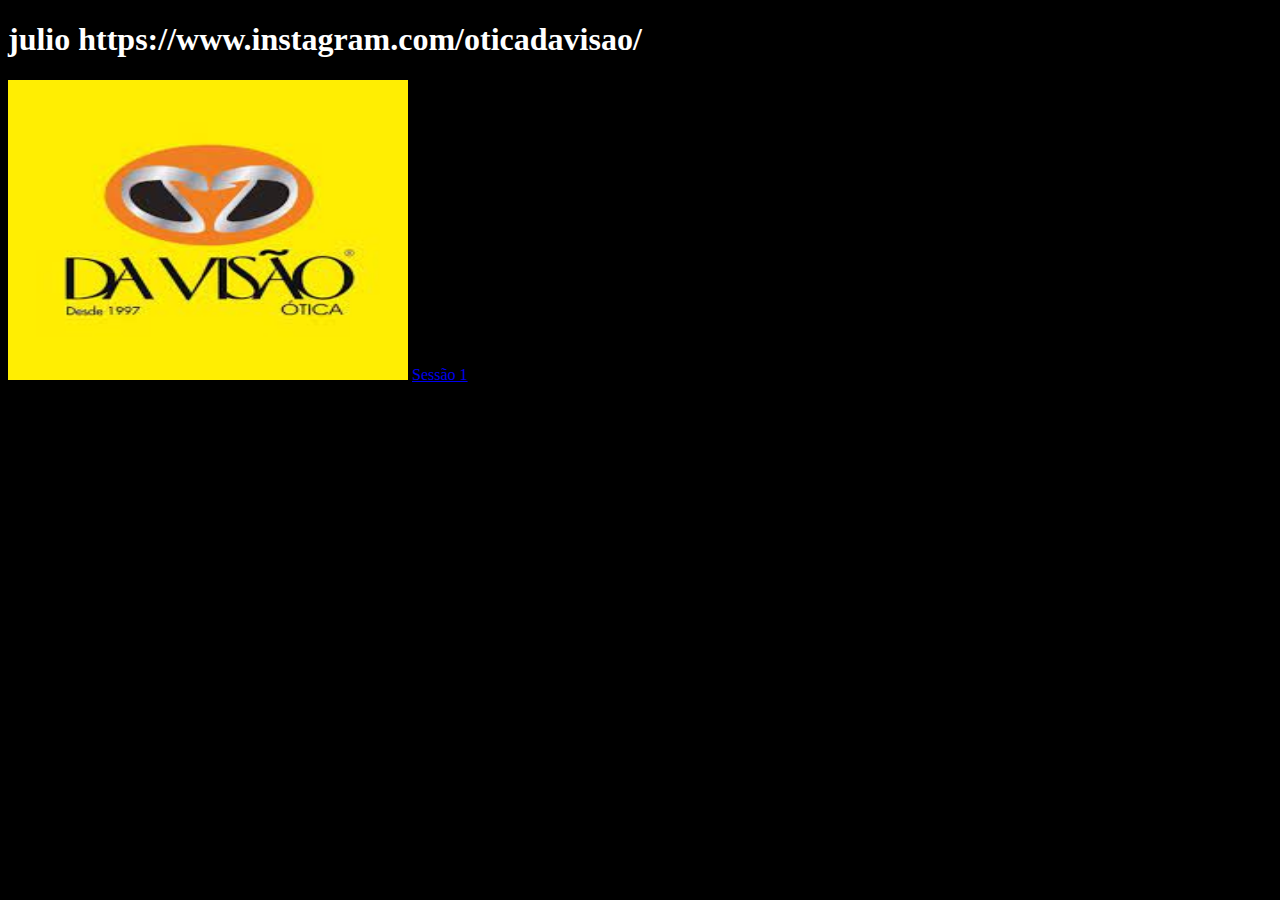
==== sessao1.html @ fcb5245e "Create sessao1.html" ====
<!DOCTYPE html>
<html lang="en">
<head>
    <meta charset="UTF-8">
    <meta http-equiv="X-UA-Compatible" content="IE=edge">
    <meta name="viewport" content="width=device-width, initial-scale=1.0">
    <title>Document</title>
        <link rel="stylesheet" type="text/css" href="style.css" media="screen" />
</head>
<body>
    <h1>julio https://www.instagram.com/oticadavisao/ </h1>
    <h2></h2>
    <img src="otica.jpeg" alt="picard facepalm" width="400" height="300">
    <a href="sessao1.html">Sessão 1</a>
</body>
</html>
---- style.css ----
body {
  background-color: black;
  color: white;
}
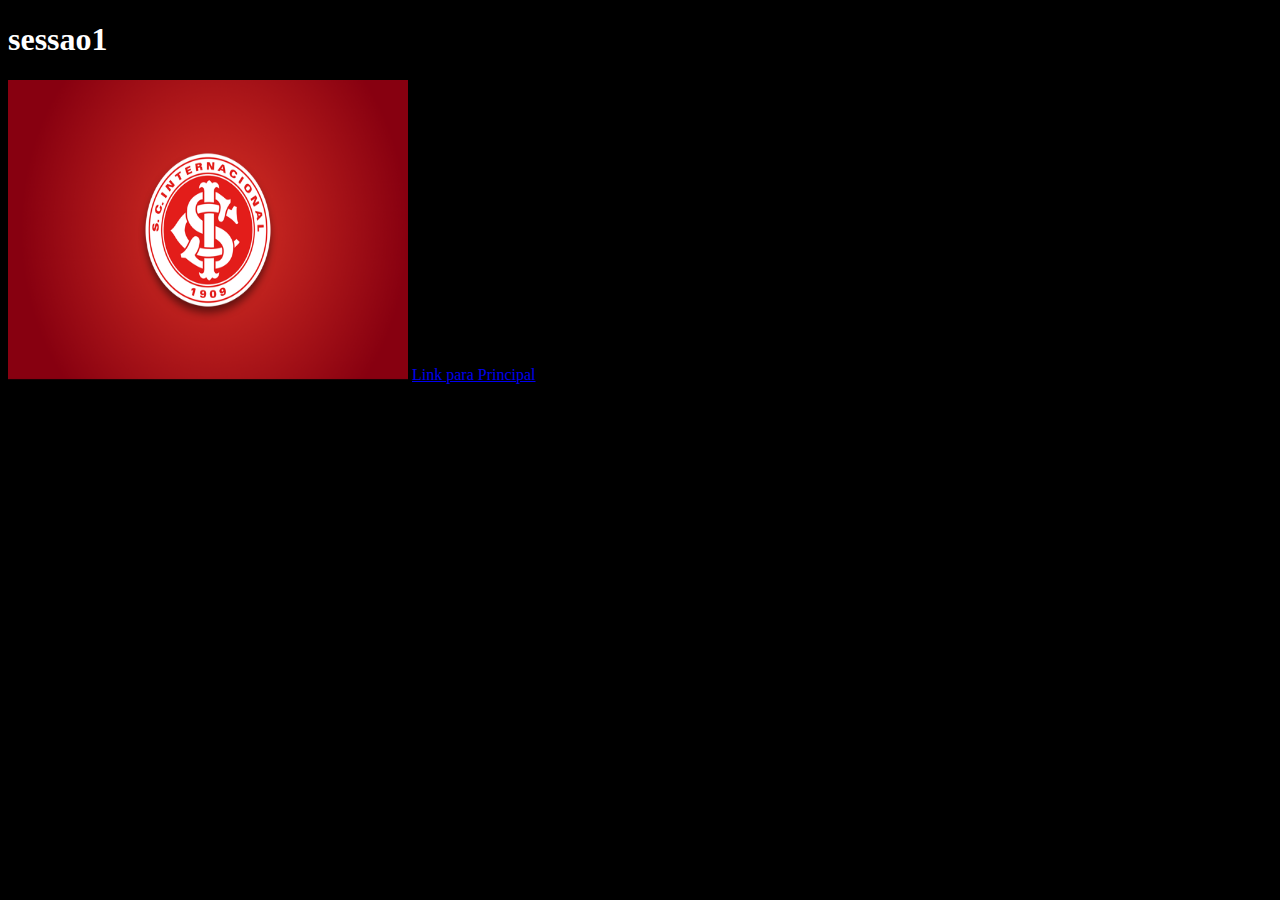
==== commit a4546e33: "Update sessao1.html" ====
--- a/sessao1.html
+++ b/sessao1.html
@@ -1,4 +1,3 @@
-
 <!DOCTYPE html>
 <html lang="en">
 <head>
@@ -6,12 +5,12 @@
     <meta http-equiv="X-UA-Compatible" content="IE=edge">
     <meta name="viewport" content="width=device-width, initial-scale=1.0">
     <title>Document</title>
-        <link rel="stylesheet" type="text/css" href="style.css" media="screen" />
+    <link rel="stylesheet" type="text/css" href="style.css" media="screen" />
 </head>
 <body>
-    <h1>julio https://www.instagram.com/oticadavisao/ </h1>
-    <h2></h2>
-    <img src="otica.jpeg" alt="picard facepalm" width="400" height="300">
-    <a href="sessao1.html">Sessão 1</a>
+    <h1>sessao1</h1>
+    <img src="imagem1.png" alt="picard facepalm" width="400" height="300">
+    
+    <a href="index.html"> Link para Principal</a>
 </body>
 </html>
